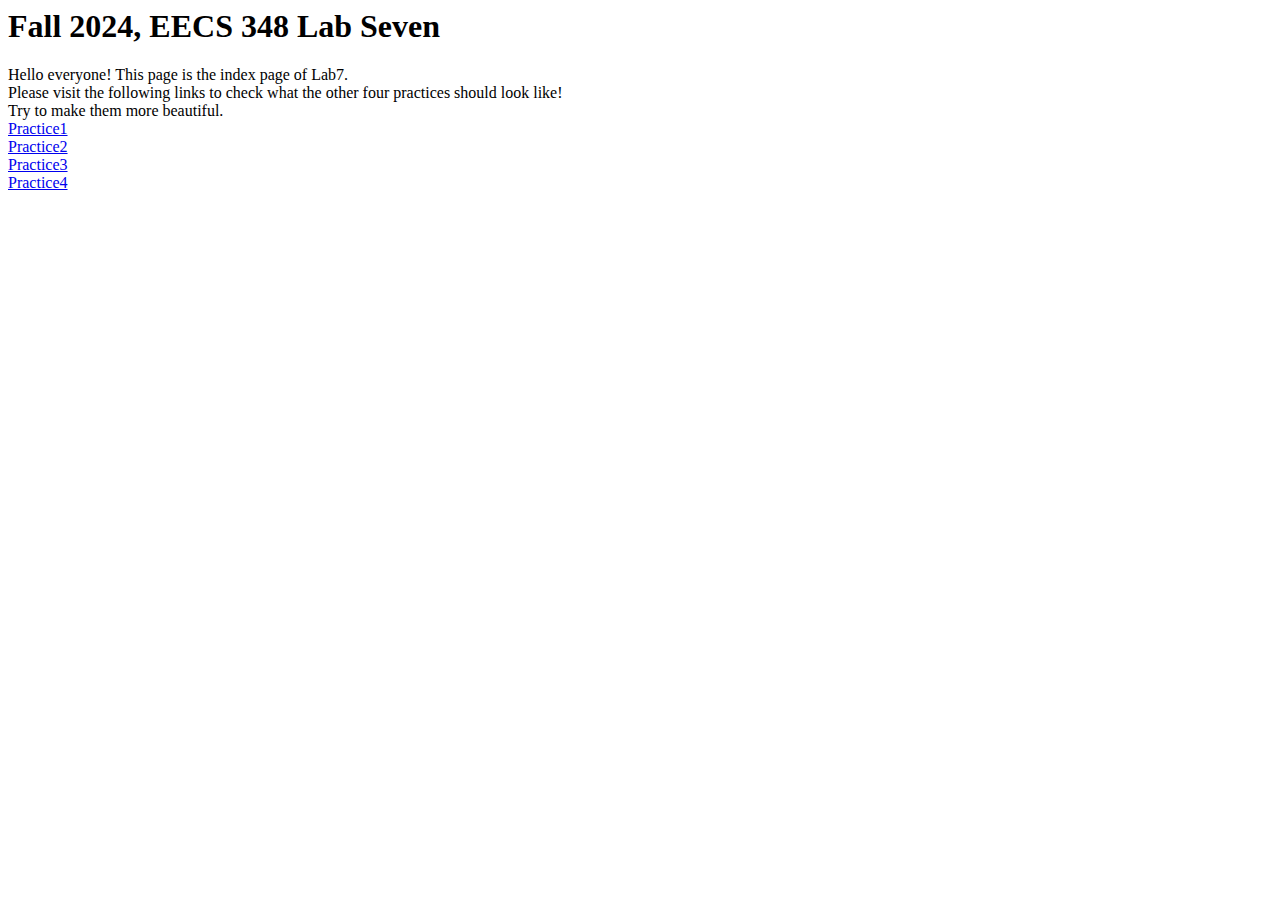
==== index.html @ 6708184b "Add files via upload" ====
<html>

<head>
    <h1>Fall 2024, EECS 348 Lab Seven</h1>
</head>

<body>
    Hello everyone! This page is the index page of Lab7.<br>
    Please visit the following links to check what the other four practices should look like!<br>
    Try to make them more beautiful.<br>
    <a href="practice1.html">Practice1</a> <br>
    <a href="practice2.html">Practice2</a> <br>
    <a href="practice3.html">Practice3</a> <br>
    <a href="practice4.html">Practice4</a> <br>
</body>

</html>
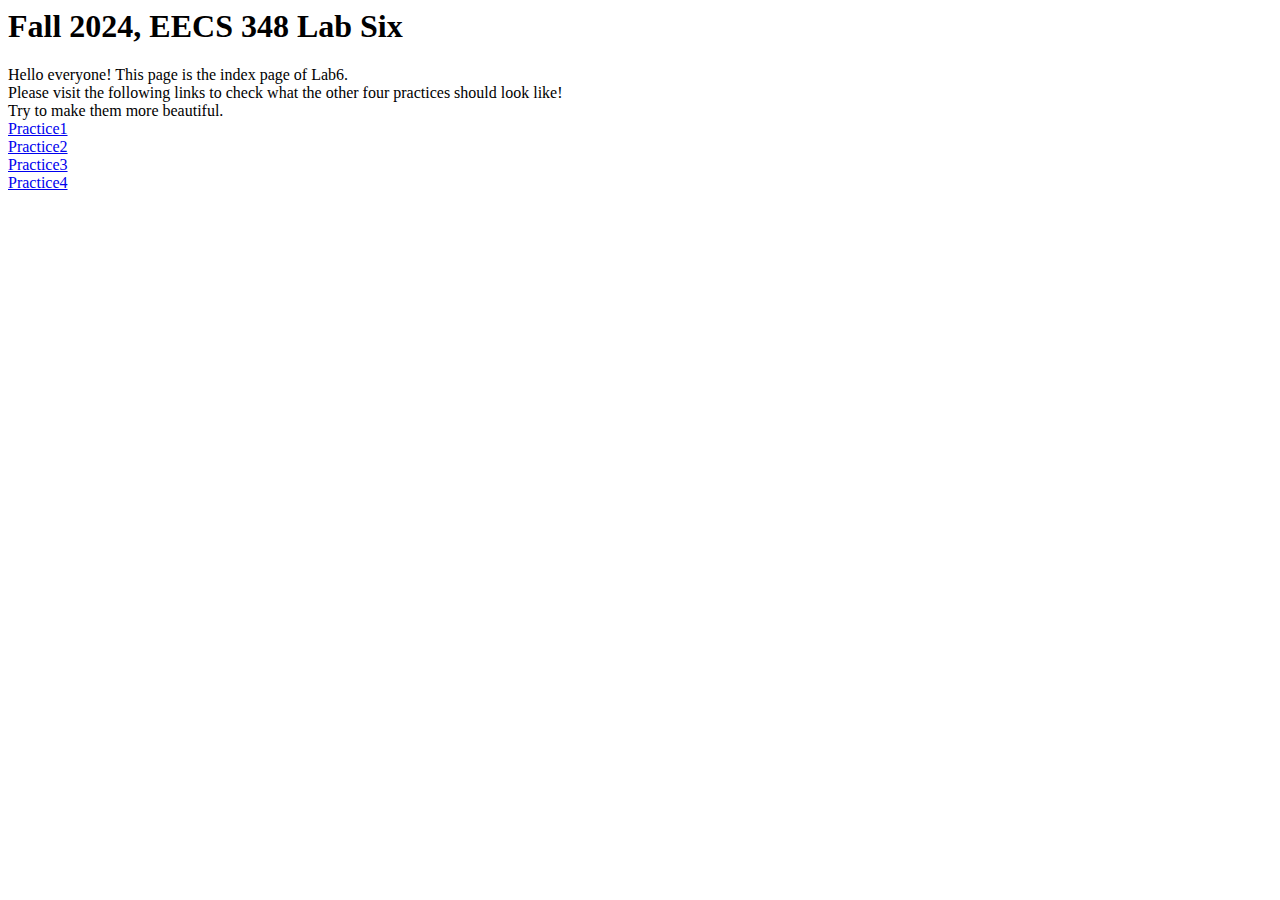
==== commit dfcc50c6: "Add files via upload" ====
--- a/index.html
+++ b/index.html
@@ -1,11 +1,11 @@
 <html>
 
 <head>
-    <h1>Fall 2024, EECS 348 Lab Seven</h1>
+    <h1>Fall 2024, EECS 348 Lab Six</h1>
 </head>
 
 <body>
-    Hello everyone! This page is the index page of Lab7.<br>
+    Hello everyone! This page is the index page of Lab6.<br>
     Please visit the following links to check what the other four practices should look like!<br>
     Try to make them more beautiful.<br>
     <a href="practice1.html">Practice1</a> <br>
